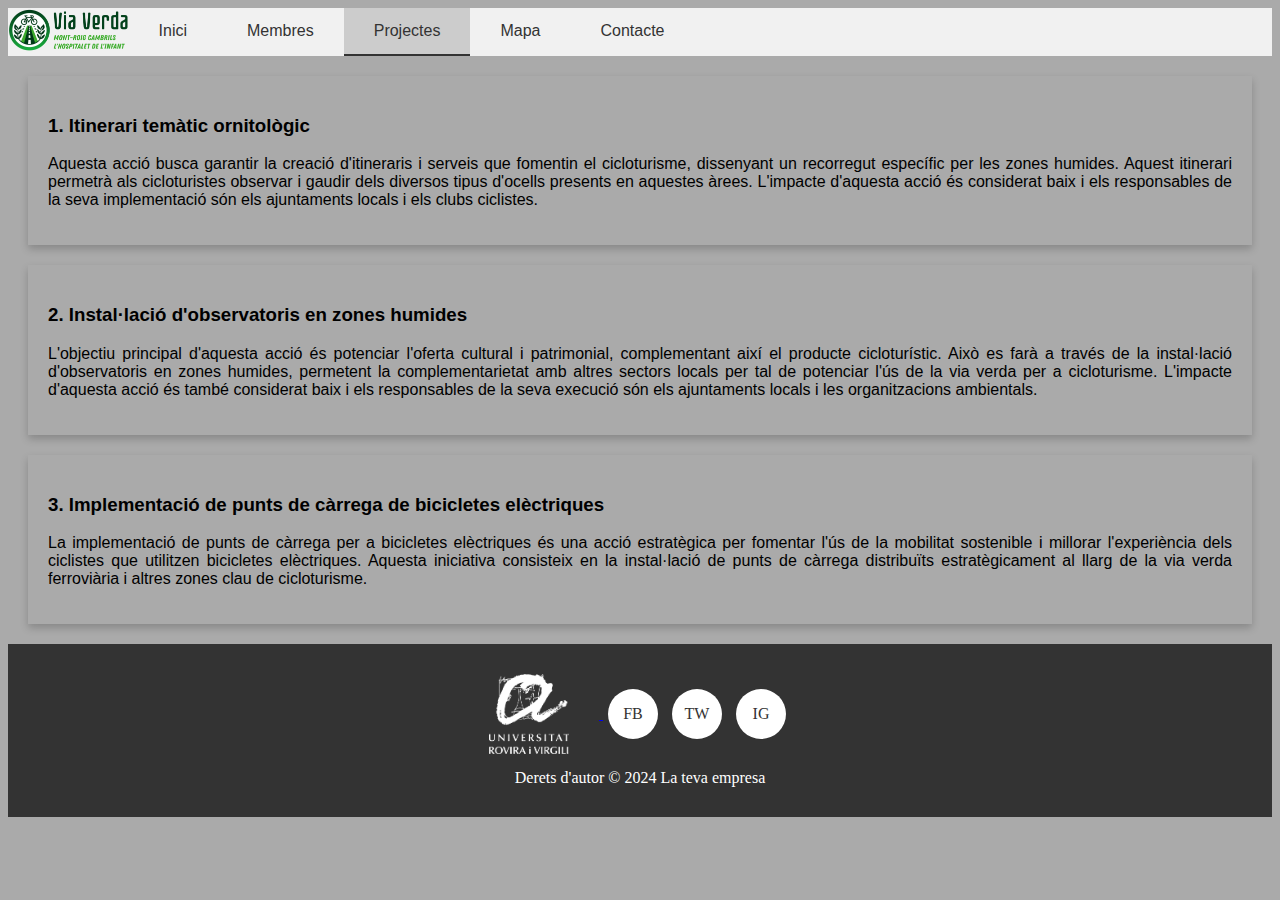
==== P1Projectes.html @ 60b333ee "Add files via upload" ====
<!DOCTYPE html>
<html>
    <head>
        <title>Projectes</title>
        <!-- Estil CSS barra -->
        <link rel="stylesheet" href="EstilP1DW.css">
        <!-- Estil CSS Inici -->
        <link rel="stylesheet" href="ProjectesS.css">
        <!-- Estil CSS peu de pàgina -->
        <link rel="stylesheet" href="PeudePagS.css">
    </head>
    <body>    
        <!-- Barra superior --> 
        <ul class="tabs">
            <li><img src="Picsart_24-06-18_15-40-50-790.png" height="44"></li>
            <li><a href="index.html">Inici</a></li>
            <li><a href="P1Membres.html">Membres</a></li>
            <li><a href="P1Projectes.html"class="active">Projectes</a></li>
            <li><a href="P1Mapa.html">Mapa</a></li>
            <li><a href="P1Contacte.html">Contacte</a></li>
        </ul>
        <!-- Contingut --> 
        <div class="row">
            <div class="col">
              <div class="card">
                <h3>1. Itinerari temàtic ornitològic</h2>
                <p>Aquesta acció busca garantir la creació d'itineraris i serveis que fomentin el cicloturisme, dissenyant un recorregut específic per les zones humides. Aquest itinerari permetrà als cicloturistes observar i gaudir dels diversos tipus d'ocells presents en aquestes àrees. L'impacte d'aquesta acció és considerat baix i els responsables de la seva implementació són els ajuntaments locals i els clubs ciclistes.</p>
            </div>
              <div class="card">
                <h3>2. Instal·lació d'observatoris en zones humides</h2>
                <p>L'objectiu principal d'aquesta acció és potenciar l'oferta cultural i patrimonial, complementant així el producte cicloturístic. Això es farà a través de la instal·lació d'observatoris en zones humides, permetent la complementarietat amb altres sectors locals per tal de potenciar l'ús de la via verda per a cicloturisme. L'impacte d'aquesta acció és també considerat baix i els responsables de la seva execució són els ajuntaments locals i les organitzacions ambientals.</p>
              </div>
                <div class="card">
                <h3>3. Implementació de punts de càrrega de bicicletes elèctriques</h2>
                <p>La implementació de punts de càrrega per a bicicletes elèctriques és una acció estratègica per fomentar l'ús de la mobilitat sostenible i millorar l'experiència dels ciclistes que utilitzen bicicletes elèctriques. Aquesta iniciativa consisteix en la instal·lació de punts de càrrega distribuïts estratègicament al llarg de la via verda ferroviària i altres zones clau de cicloturisme.</p>
              </div>
              
            </div>
        </div>
        
        <!-- Peu de pàgina -->
        <footer>
            <a href="#top"> <!-- Enllaç per anar a la part superior de la pàgina -->
                <img src="urv-apilat-blanc.png" alt="Logo">
            </a>
            <div class="social-buttons">
                <a href="https://www.facebook.com/">FB</a>
                <a href="https://twitter.com/">TW</a>
                <a href="https://www.instagram.com/">IG</a>
            </div>
            <br>
            <p class="drets">Derets d'autor &copy; 2024 La teva empresa</p>
        </footer>
    </body>
</html>
---- EstilP1DW.css ----
/* Barra superior */
body {
    background-color: #aaaaaa;
    
}
.tabs {
    list-style-type: none;
    margin: 0;
    padding: 0;
    overflow: hidden;
    background-color: #f1f1f1;
  }

  .tabs li {
    float: left;
  }

  .tabs li a {
    display: block;
    color: #333;
    font-family: 'Trebuchet MS', 'Lucida Sans Unicode', 'Lucida Grande', 'Lucida Sans', Arial, sans-serif;
    text-align: center;
    padding: 14px 30px;
    text-decoration: none;
    border-bottom: 2px solid transparent;
  }

  .tabs li a:hover {
    background-color: #ddd;
  }

  .tabs li a.active {
    background-color: #ccc;
    border-bottom: 2px solid #333;
  }
---- ProjectesS.css ----
/* Projectes */
.card {
  box-shadow: 0 4px 8px 0 rgba(0,0,0,0.2);
  transition: 0.3s;
  padding: 20px;
  margin: 20px;
  font-family: 'Trebuchet MS', 'Lucida Sans Unicode', 'Lucida Grande', 'Lucida Sans', Arial, sans-serif;
  text-align: justify;
}
.row:after {
  content: "";
  display: table;
  clear: both;
  }
  @media screen and (max-width: 800px) {
  .leftcolumn, .rightcolumn {   
  width: 100%;
  padding: 0;
  }
}
---- PeudePagS.css ----
/* Peu de pàgina */
footer {
    background-color: #333;
    color: #fff;
    padding: 30px;
    text-align: center;
  }
  footer img {
    width: 80px; 
    margin-right: 30px;
    margin-bottom: -35px;
    cursor: pointer; /* Canvi del cursor*/
  }
  .social-buttons {
    display: inline-block;
  }
  .social-buttons a {
    display: inline-block;
    width: 50px; 
    height: 50px; 
    background-color: #fff;
    color: #333;
    border-radius: 50%;
    margin: 0 5px;
    line-height: 50px;
    text-align: center;
    text-decoration: none;
    transition: background-color 0.3s ease;
  }
  .social-buttons a:hover {
    background-color: #ddd;
  }
  .drets{
    margin-top: 30px;
    margin-bottom: 0px;
  }
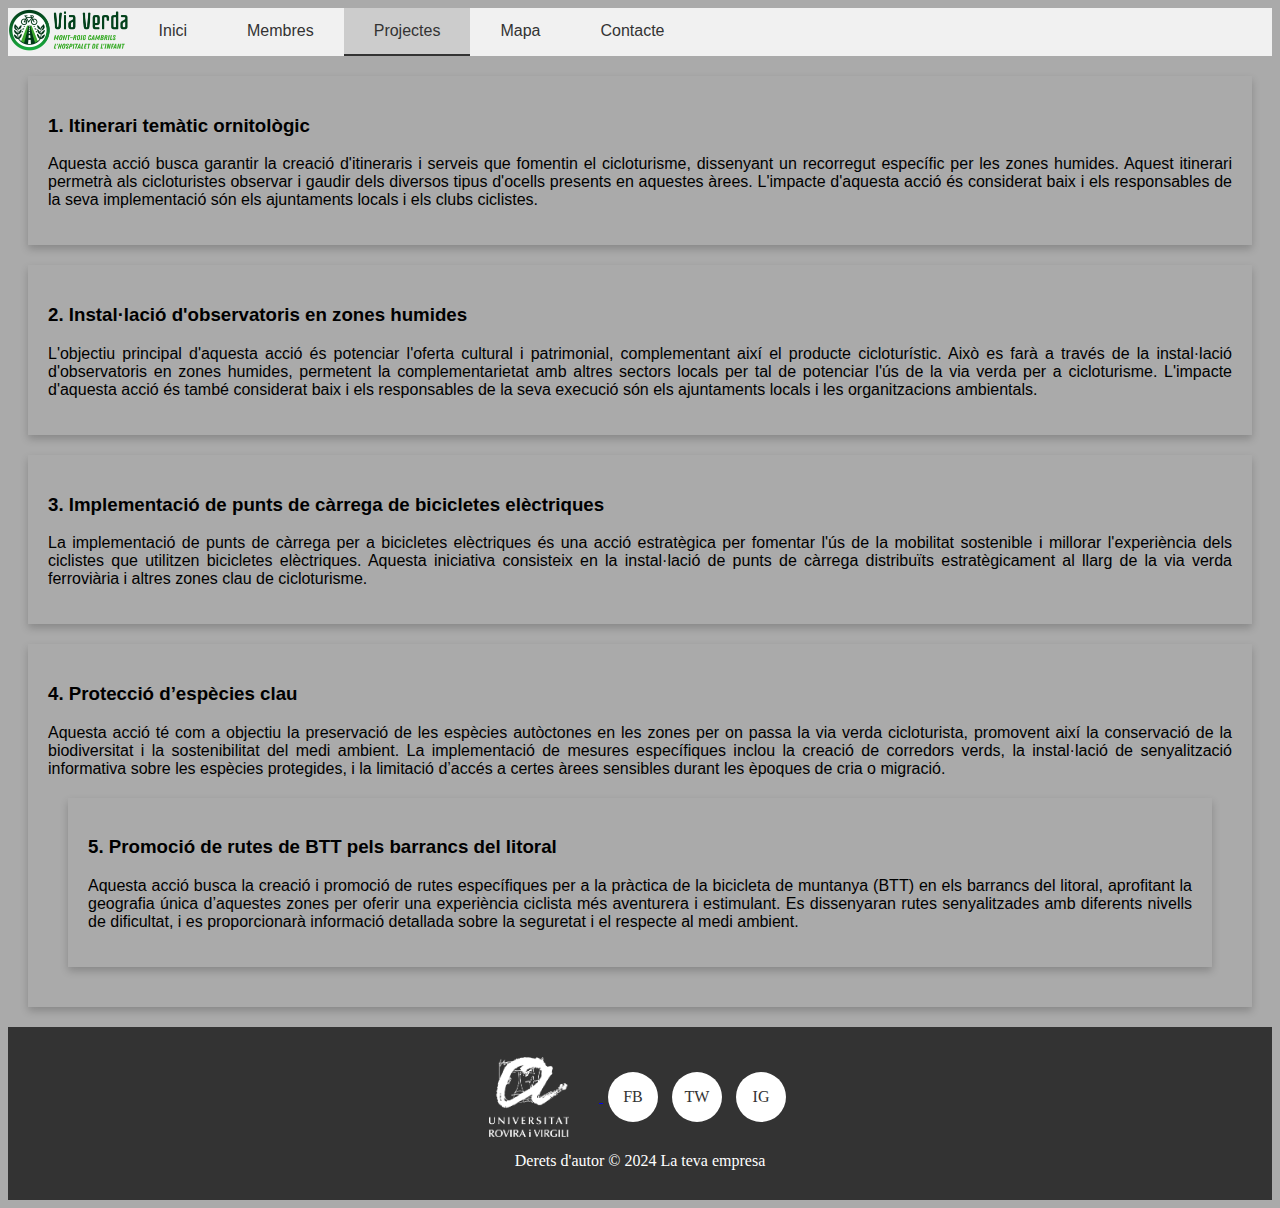
==== commit e57fea43: "P1Projectes.html" ====
--- a/P1Projectes.html
+++ b/P1Projectes.html
@@ -25,15 +25,21 @@
               <div class="card">
                 <h3>1. Itinerari temàtic ornitològic</h2>
                 <p>Aquesta acció busca garantir la creació d'itineraris i serveis que fomentin el cicloturisme, dissenyant un recorregut específic per les zones humides. Aquest itinerari permetrà als cicloturistes observar i gaudir dels diversos tipus d'ocells presents en aquestes àrees. L'impacte d'aquesta acció és considerat baix i els responsables de la seva implementació són els ajuntaments locals i els clubs ciclistes.</p>
-            </div>
+              </div>
               <div class="card">
-                <h3>2. Instal·lació d'observatoris en zones humides</h2>
+                <h3>2. Instal·lació d'observatoris en zones humides</h3>
                 <p>L'objectiu principal d'aquesta acció és potenciar l'oferta cultural i patrimonial, complementant així el producte cicloturístic. Això es farà a través de la instal·lació d'observatoris en zones humides, permetent la complementarietat amb altres sectors locals per tal de potenciar l'ús de la via verda per a cicloturisme. L'impacte d'aquesta acció és també considerat baix i els responsables de la seva execució són els ajuntaments locals i les organitzacions ambientals.</p>
               </div>
-                <div class="card">
-                <h3>3. Implementació de punts de càrrega de bicicletes elèctriques</h2>
+              <div class="card">
+                <h3>3. Implementació de punts de càrrega de bicicletes elèctriques</h3>
                 <p>La implementació de punts de càrrega per a bicicletes elèctriques és una acció estratègica per fomentar l'ús de la mobilitat sostenible i millorar l'experiència dels ciclistes que utilitzen bicicletes elèctriques. Aquesta iniciativa consisteix en la instal·lació de punts de càrrega distribuïts estratègicament al llarg de la via verda ferroviària i altres zones clau de cicloturisme.</p>
               </div>
+              <div class="card">
+                <h3>4. Protecció d’espècies clau</h3>
+                <p>Aquesta acció té com a objectiu la preservació de les espècies autòctones en les zones per on passa la via verda cicloturista, promovent així la conservació de la biodiversitat i la sostenibilitat del medi ambient. La implementació de mesures específiques inclou la creació de corredors verds, la instal·lació de senyalització informativa sobre les espècies protegides, i la limitació d’accés a certes àrees sensibles durant les èpoques de cria o migració.</p>
+              <div class="card">
+                  <h3>5. Promoció de rutes de BTT pels barrancs del litoral</h3>
+                  <p>Aquesta acció busca la creació i promoció de rutes específiques per a la pràctica de la bicicleta de muntanya (BTT) en els barrancs del litoral, aprofitant la geografia única d’aquestes zones per oferir una experiència ciclista més aventurera i estimulant. Es dissenyaran rutes senyalitzades amb diferents nivells de dificultat, i es proporcionarà informació detallada sobre la seguretat i el respecte al medi ambient.</p>
               
             </div>
         </div>
@@ -52,4 +58,4 @@
             <p class="drets">Derets d'autor &copy; 2024 La teva empresa</p>
         </footer>
     </body>
-</html>+</html>
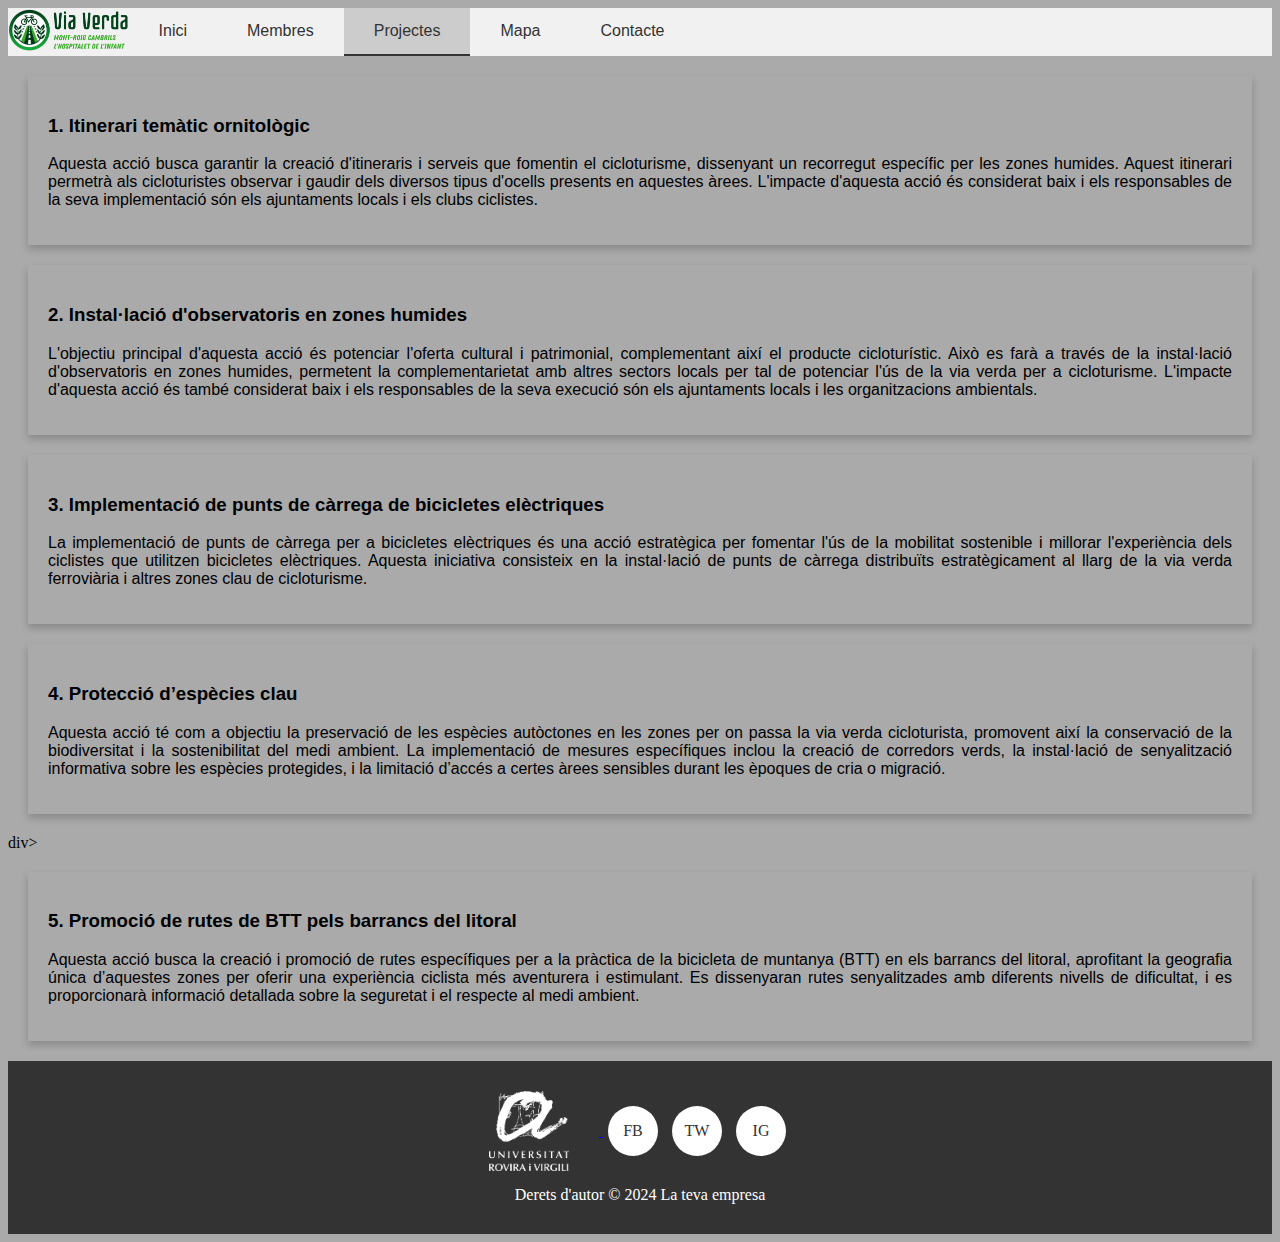
==== commit abc34ce8: "Projectes.html" ====
--- a/P1Projectes.html
+++ b/P1Projectes.html
@@ -37,10 +37,11 @@
               <div class="card">
                 <h3>4. Protecció d’espècies clau</h3>
                 <p>Aquesta acció té com a objectiu la preservació de les espècies autòctones en les zones per on passa la via verda cicloturista, promovent així la conservació de la biodiversitat i la sostenibilitat del medi ambient. La implementació de mesures específiques inclou la creació de corredors verds, la instal·lació de senyalització informativa sobre les espècies protegides, i la limitació d’accés a certes àrees sensibles durant les èpoques de cria o migració.</p>
+              </div>div>
               <div class="card">
                   <h3>5. Promoció de rutes de BTT pels barrancs del litoral</h3>
                   <p>Aquesta acció busca la creació i promoció de rutes específiques per a la pràctica de la bicicleta de muntanya (BTT) en els barrancs del litoral, aprofitant la geografia única d’aquestes zones per oferir una experiència ciclista més aventurera i estimulant. Es dissenyaran rutes senyalitzades amb diferents nivells de dificultat, i es proporcionarà informació detallada sobre la seguretat i el respecte al medi ambient.</p>
-              
+              </div>
             </div>
         </div>
         
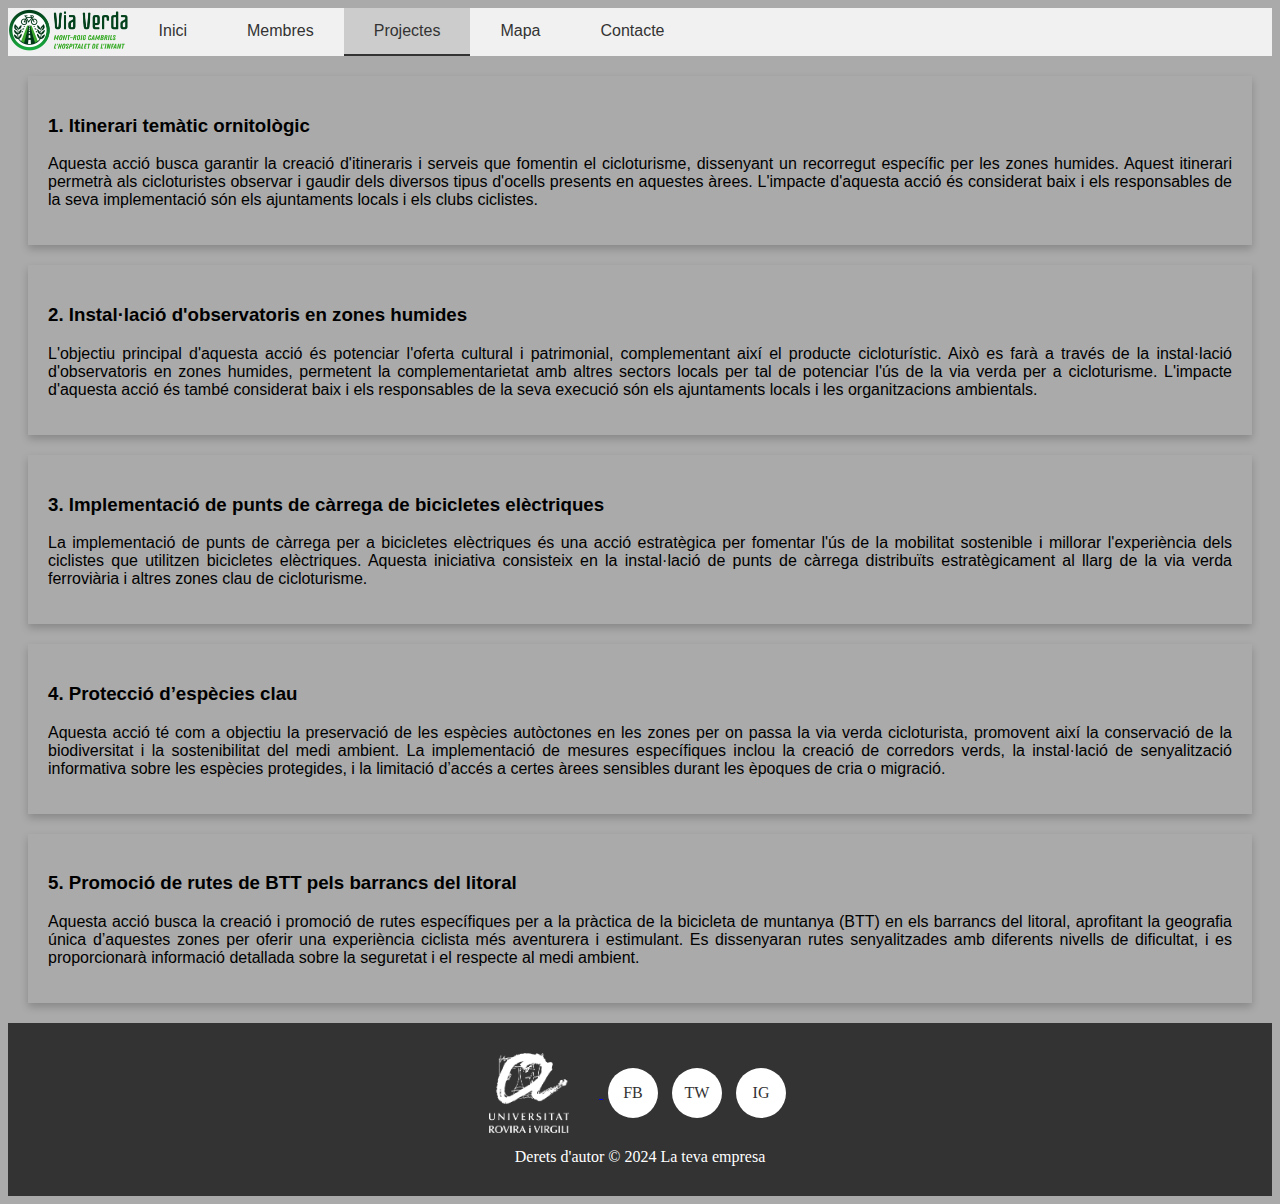
==== commit 87b4538c: "Projectes.html" ====
--- a/P1Projectes.html
+++ b/P1Projectes.html
@@ -37,7 +37,7 @@
               <div class="card">
                 <h3>4. Protecció d’espècies clau</h3>
                 <p>Aquesta acció té com a objectiu la preservació de les espècies autòctones en les zones per on passa la via verda cicloturista, promovent així la conservació de la biodiversitat i la sostenibilitat del medi ambient. La implementació de mesures específiques inclou la creació de corredors verds, la instal·lació de senyalització informativa sobre les espècies protegides, i la limitació d’accés a certes àrees sensibles durant les èpoques de cria o migració.</p>
-              </div>div>
+              </div>
               <div class="card">
                   <h3>5. Promoció de rutes de BTT pels barrancs del litoral</h3>
                   <p>Aquesta acció busca la creació i promoció de rutes específiques per a la pràctica de la bicicleta de muntanya (BTT) en els barrancs del litoral, aprofitant la geografia única d’aquestes zones per oferir una experiència ciclista més aventurera i estimulant. Es dissenyaran rutes senyalitzades amb diferents nivells de dificultat, i es proporcionarà informació detallada sobre la seguretat i el respecte al medi ambient.</p>
